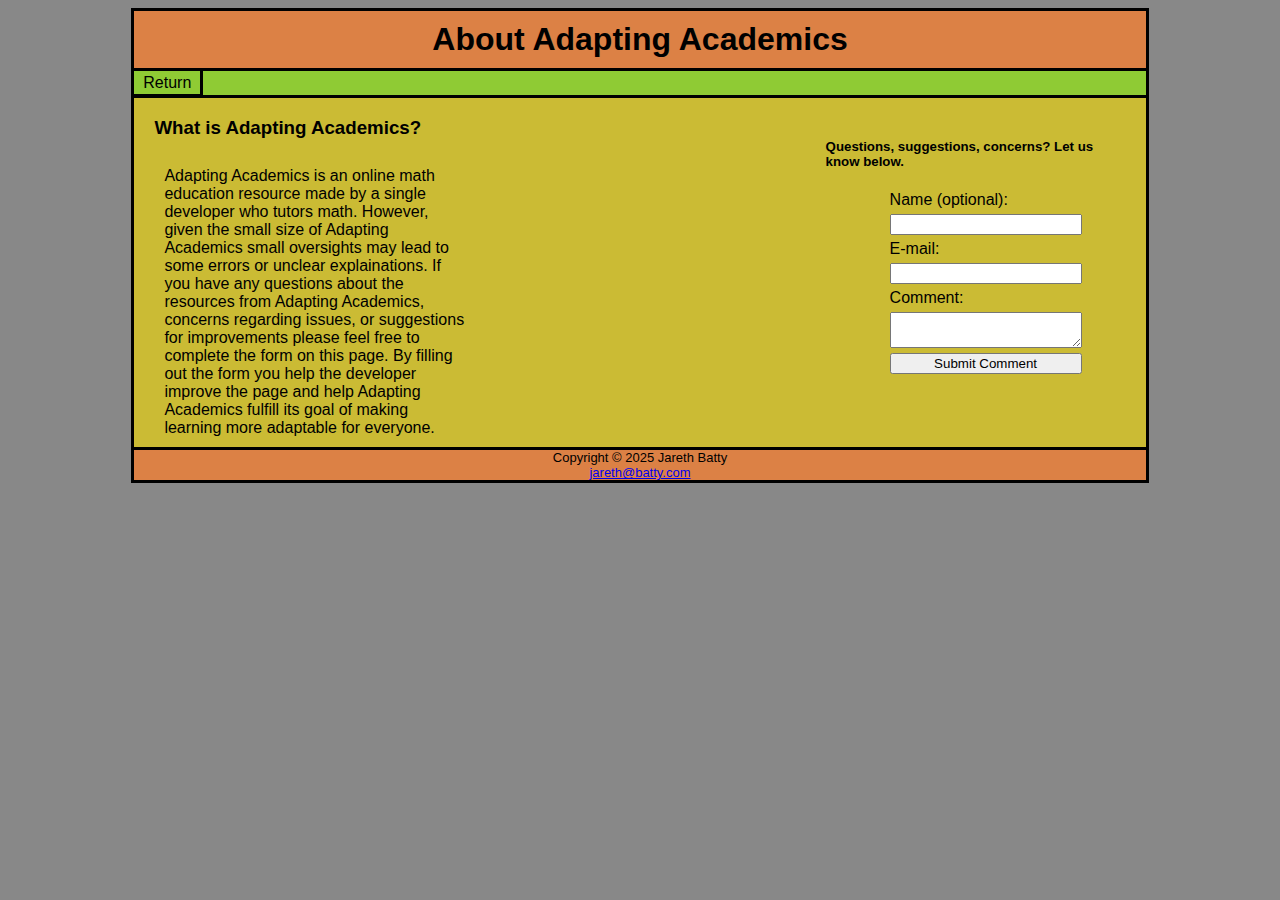
==== about.html @ 4ee9bd7d "Folder Restructure" ====
<!DOCTYPE html>
<html lang="en">
<title>Adapting Academics About</title>
<meta charset="utf-8">
<link rel="stylesheet" href="styles.css">
<!-- wrapper div used for general formatting. -->
<div id="wrapper">
<h1>
About Adapting Academics
</h1>
<main>
<nav>
<a href=index.html>
&nbsp; Return &nbsp;
</a>
</nav>
<!-- content helps format the primary content of the page. -->
<div class="content">
<div class="rightfloater">
<h5>
Questions, suggestions, concerns? Let us know below.
</h5>
<form method="post"
action="https://webdevbasics.net/scripts/demo.php">
	<label for="Name">Name (optional):</label>
	<input type="text" name="Name" id="Name">
	<label for="Email">E-mail:</label>
	<input type="email" name="Email" id="Email" required>
	<label for="Comment">Comment:</label>
	<textarea name="Comment" id="Comment" rows="2" cols="20" required></textarea>
	<input type="submit" value="Submit Comment">
</form>
</div>
<h3>
What is Adapting Academics?
</h3>
<p>	
Adapting Academics is an online math education resource made by a single developer who tutors math.
However, given the small size of Adapting Academics small oversights may lead to some errors or unclear explainations.
If you have any questions about the resources from Adapting Academics, concerns regarding issues, or suggestions for improvements please feel free to complete the form on this page.
By filling out the form you help the developer improve the page and help Adapting Academics fulfill its goal of making learning more adaptable for everyone.
</p>
</div>
</main>
<footer>
Copyright &copy; 2025 Jareth Batty <br>
<a href="mailto:jbatty1@my.westga.edu">jareth@batty.com</a>
</footer>
</div>
</html>
---- styles.css ----
#wrapper {	
	border-style: solid;
	border-width: 3px;
	border-color: #000000;
	background-color: #F9E784;
	width: 80%;
	margin-left: auto;
	margin-right: auto;
}
.rightfloater {
	float: right;
}
/* min-width used to minimize distortion created by intersecting elements. */
body {
	overflow: auto;
	background-size: cover;
	background-color: #888888;
	font-family: Arial, Lato, sans-serif;
}
/* min-height used prevent displacement of footer text in home page likely needs to be redone as the project continues. */
main {	
	min-height: 330px;
	background-color: #CBBB34;
}
h1 {
	padding: 10px 10px;
	text-align: center;
	background-color: #DC8145;
	margin: 0;
}
/* relative position added in case images need to be moved. */
img {
	position: relative;
	padding: 20px 30px 0px 35px;
}
nav { 
	padding-top: 3px;
	padding-bottom: 3px;
	background-color: #8FCB34;
	border-style: solid;
	border-width: 3px 0px 3px 0px;
}
/* 1px bottom border width provided to fix minor visual issue in nav. */
nav a {
	padding-top: 3px;
	padding-bottom: 3px;
	border-color: #000000;
	border-style: solid;
	border-width: 0px 3px 1px 0px;
	text-decoration: none;
}
nav a:link {
	color: #000000;
}
nav a:visited {
	color: #000066;
}
nav a:hover {
	color: #0000A0;
}
h3 {
	padding: 0px 0px 10px 20px;
}
h5 {
	padding-right: 20px;
	max-width: 300px;
}
table {
	margin-top: 30%;
	margin-right: 20px;
	background-color: #000000;
}
td {
	background-color: #FFFFFF;
	border-style: solid;
	border-width: 1px;
	border-color: #000000;
}
th {
	color: #FFFFFF;
	background-color: #0000FF;
	border-style: solid;
	border-width: 1px;
	border-color: #000000;
}
p {
	padding: 0px 0px 10px 30px;
	margin: 0;
	max-width: 300px;
}
form { 
	display: flex;
	flex-direction: column;
	width: 60%; 
	gap: 5px;
	margin-left: auto;
	margin-right: auto;
}
footer {
	border-color: #000000;
	border-style: solid;
	border-width: 3px 0px 0px 0px;
	text-align: center;
	font-size: small;
	background-color: #DC8145;
}
@media (max-width:800px) {
	/* .content implemented here to provide flexbox for content elements. */
	.content {
		display: flex;
		flex-direction: column;
	}
	.content > .rightfloater {
		float: none;
		order: 1;
	}
	.content > .text {
		order: 0;
	}
	h5 {
		padding: 5px 5px 5px 60px;
	}
	img {
		padding: 5px 5px 5px 100px;
	}
	table {
		margin-top: auto;
		margin-right: 0px;
		margin-left: 30px;
	}
}
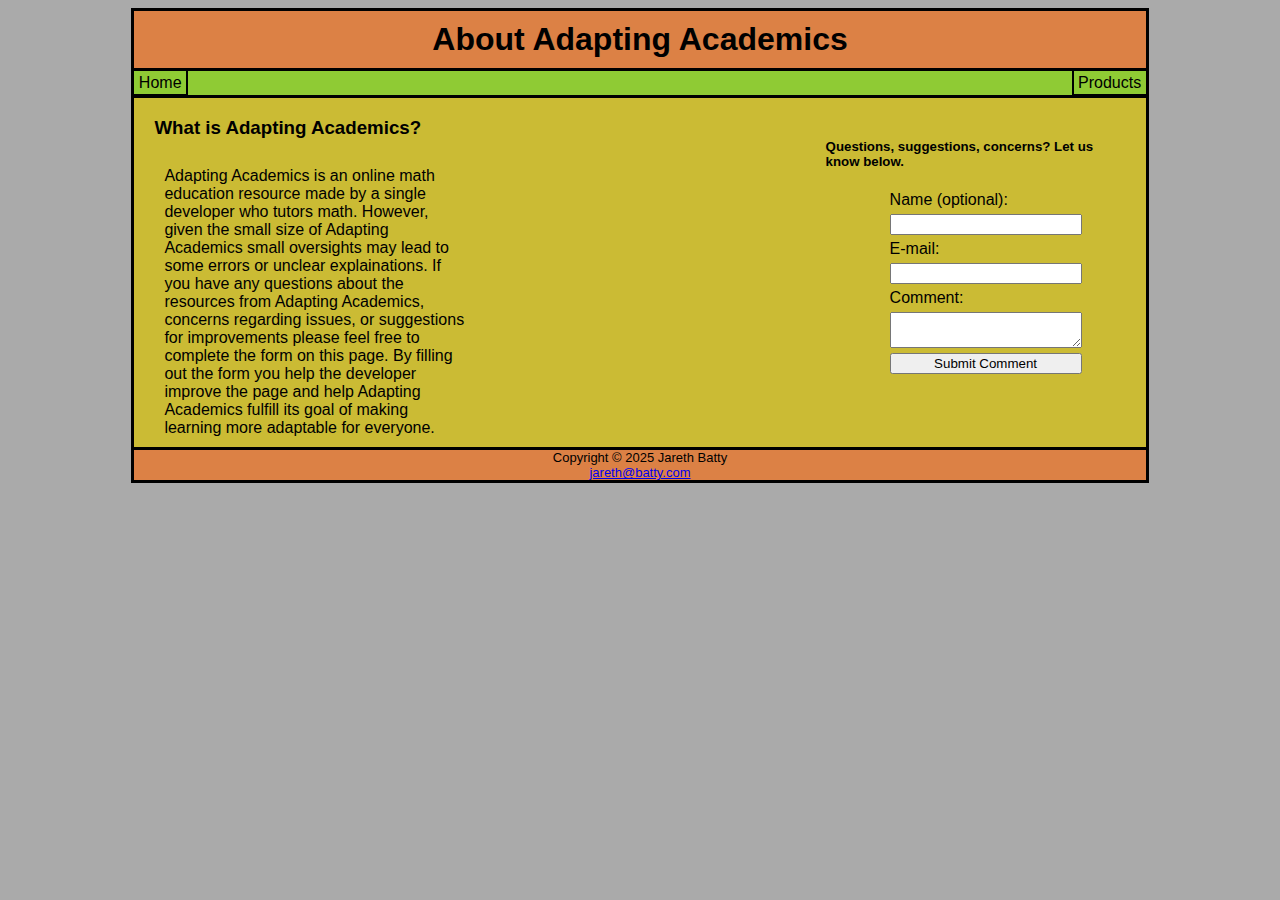
==== commit c2f0ce34: "Basic Product Page" ====
--- a/about.html
+++ b/about.html
@@ -11,8 +11,13 @@
 <main>
 <nav>
 <a href=index.html>
-&nbsp; Return &nbsp;
+&nbsp;Home&nbsp;
 </a>
+<div class="rightfloater">
+<a href="products.html">
+&nbsp;Products&nbsp;
+</a>
+</div>
 </nav>
 <!-- content helps format the primary content of the page. -->
 <div class="content">
--- a/styles.css
+++ b/styles.css
@@ -10,11 +10,46 @@
 .rightfloater {
 	float: right;
 }
+.equalities {
+	width: 50%;
+}
+/* right space given to give space from right alignment */
+.equalities ul {
+	list-style-type: none;
+	position: relative;
+	right: 200px;
+}
+/* absolute position given to allow for stacking of transparent images */
+.equalities span { 
+	position: absolute; 
+	top: 36px; 
+	left: 130px;
+	opacity: 0;
+	text-align: center;
+	transition: opacity 1s ease-in-out; 
+}
+.equalities a:hover span {   
+	opacity: 1; 
+} 
+.product {
+	background-color: #FFFFFF;
+	height: 120px;
+	width: 300px;
+	margin: 10px;
+	margin-right: 10px;
+}
+.product p {
+	font-size: small;
+	padding-top: 10px;
+}
+.product img {
+	float: right;
+}
 /* min-width used to minimize distortion created by intersecting elements. */
 body {
 	overflow: auto;
 	background-size: cover;
-	background-color: #888888;
+	background-color: #AAAAAA;
 	font-family: Arial, Lato, sans-serif;
 }
 /* min-height used prevent displacement of footer text in home page likely needs to be redone as the project continues. */
@@ -46,7 +81,15 @@
 	padding-bottom: 3px;
 	border-color: #000000;
 	border-style: solid;
-	border-width: 0px 3px 1px 0px;
+	border-width: 0px 2px 1px 0px;
+	text-decoration: none;
+}
+nav .rightfloater a {
+	padding-top: 3px;
+	padding-bottom: 3px;
+	border-color: #000000;
+	border-style: solid;
+	border-width: 0px 0px 1px 2px;
 	text-decoration: none;
 }
 nav a:link {
@@ -117,6 +160,26 @@
 	.content > .text {
 		order: 0;
 	}
+	.equalities ul {
+		position: relative;
+		right: 100px;
+	}
+	.equalities span { 
+		left: 230px;
+	}
+	/* done to remove unusual spacing caused by shifting the highlight images. */
+	.equalities span img { 
+		padding: 0px;
+	}
+	.product {
+		background-color: #FFFFFF;
+		height: 120px;
+		width: 350px;
+		margin-top: 10px;
+		margin-bottom: 10px;
+		margin-right: auto;
+		margin-left: auto;
+	}
 	h5 {
 		padding: 5px 5px 5px 60px;
 	}
@@ -128,5 +191,4 @@
 		margin-right: 0px;
 		margin-left: 30px;
 	}
-}
-
+}